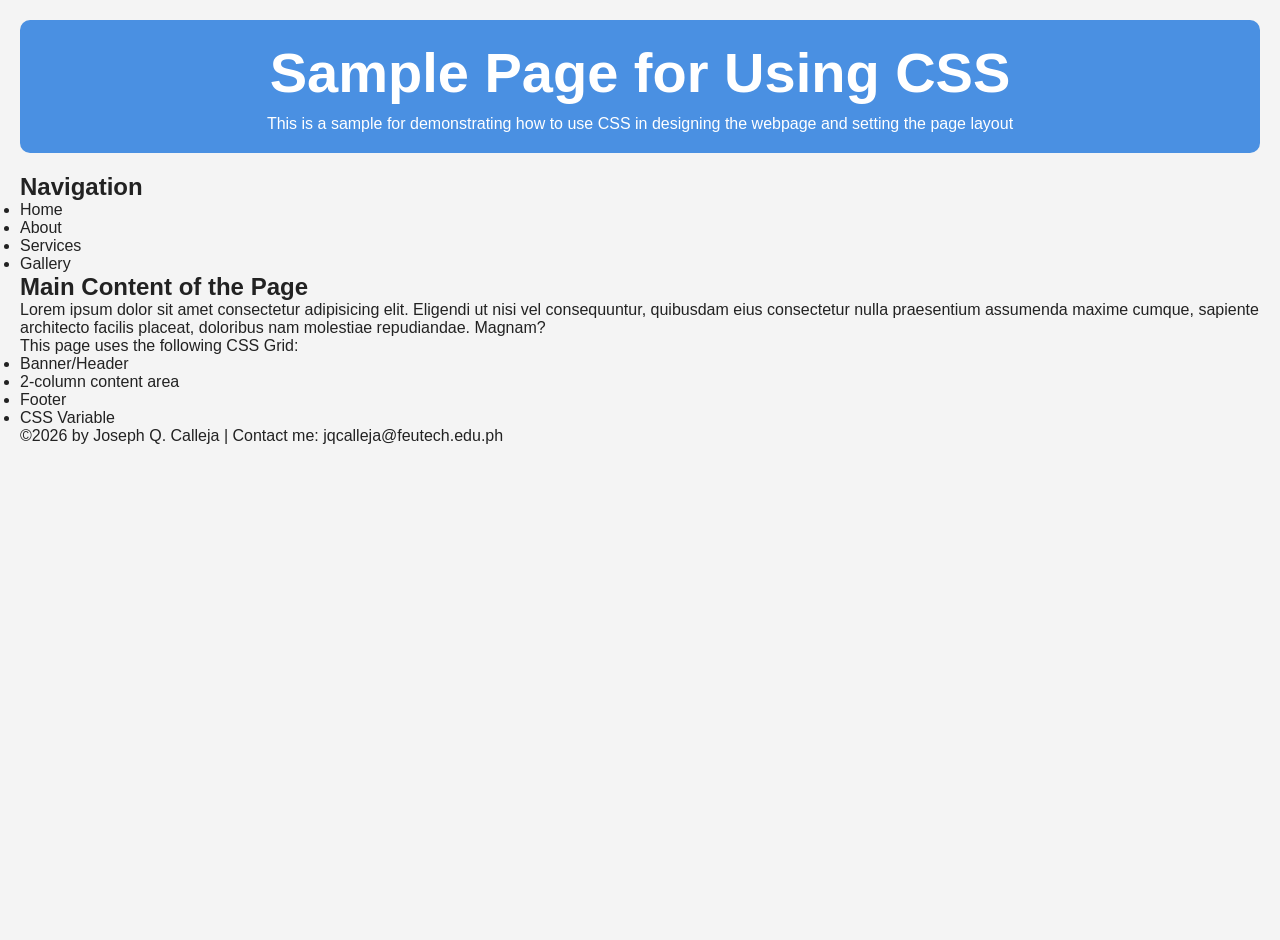
==== tc03/module3/index.html @ 31df88d5 "05/12/2026: Module 3 discussion of IT0043-TC03 and Module 4 discussion of TW22 and TC27" ====
<!DOCTYPE html>
<html lang="en">
<head>
    <meta charset="UTF-8">
    <meta name="viewport" content="width=device-width, initial-scale=1.0">
    <title>Module 3 Sample - Using CSS</title>

    <link rel="stylesheet" href="css/colors.css">
    <link rel="stylesheet" href="css/main.css">

</head>
<body>
    <!-- div.container -->
    <div class="container">
        <!-- BANNER AREA -->
        <header class="banner">
            <h1>Sample Page for Using CSS</h1>
            <p>This is a sample for demonstrating how to use CSS in designing the webpage and setting the page layout</p>
        </header>

        <!-- CONTENT AREA -->
        <div class="content-area">
            <!-- FOR NAVIGATION -->
            <nav class="navigation">
                <h2>Navigation</h2>
                <!-- ul>li*4 -->
                <ul>
                    <li>Home</li>
                    <li>About</li>
                    <li>Services</li>
                    <li>Gallery</li>
                </ul>
            </nav>

            <!-- FOR MAIN CONTENT -->
             <main class="main-content">
                <h2>Main Content of the Page</h2>
                
                <p>Lorem ipsum dolor sit amet consectetur adipisicing elit. Eligendi ut nisi vel consequuntur, quibusdam eius consectetur nulla praesentium assumenda maxime cumque, sapiente architecto facilis placeat, doloribus nam molestiae repudiandae. Magnam?</p>

                <p>This page uses the following CSS Grid:</p>

                <ul>
                    <li>Banner/Header</li>
                    <li>2-column content area</li>
                    <li>Footer</li>
                    <li>CSS Variable</li>
                </ul>
             </main>

            <!-- FOOTER AREA -->
            <footer class="footer">
                <p>&copy;2026 by Joseph Q. Calleja | Contact me: jqcalleja@feutech.edu.ph</p>
            </footer>
        </div>
    </div>
</body>
</html>
---- tc03/module3/css/colors.css ----
/* THESE ARE CSS VARIABLES */

:root {
    --bg-color: #f4f4f4;
    --text-color: #222;
    --primary-color: #4a90e2;
    --secondary-color: #ffffff;

    --nav-bg: #dfe9f3;
    --main-bg: #ffffff;
    --footer-bg: #333;
}
---- tc03/module3/css/main.css ----
:root {
    --spacing: 20px;
    --shadow: 0 2px 6x rgba(0, 0, 0, 0.15);

    --border-radius: 10px;

    --font-main: Arial, sans-serrif;
    --font-titles: 'Times New Roman', serif;
}

/* GLOBAL STYLE */

* {
    margin: 0;
    padding: 0;
    box-sizing: border-box;
}

body {
    background-color: var(--bg-color);
    color: var(--text-color);
    font-family: var(--font-main);
    padding: var(--spacing);
}


/* CONTENT GRID LAYOUT */
.container {
    display: grid;
    grid-template-rows:
        auto /* first row */
        1fr /* second row */
        auto; /* third row */
    gap: var(--spacing);
    min-height: 100vh;
}

/* HEADER/BANNER */
.banner {
    background-color: var(--primary-color);
    color: white;
    padding: var(--spacing);
    border-radius: var(--border-radius);
    box-shadow: var(--shadow);

    display: flex;
    flex-direction: column;
    gap: 10px;
    align-items: center;
}

.banner h1 {
    font-size: 3.5rem;
}
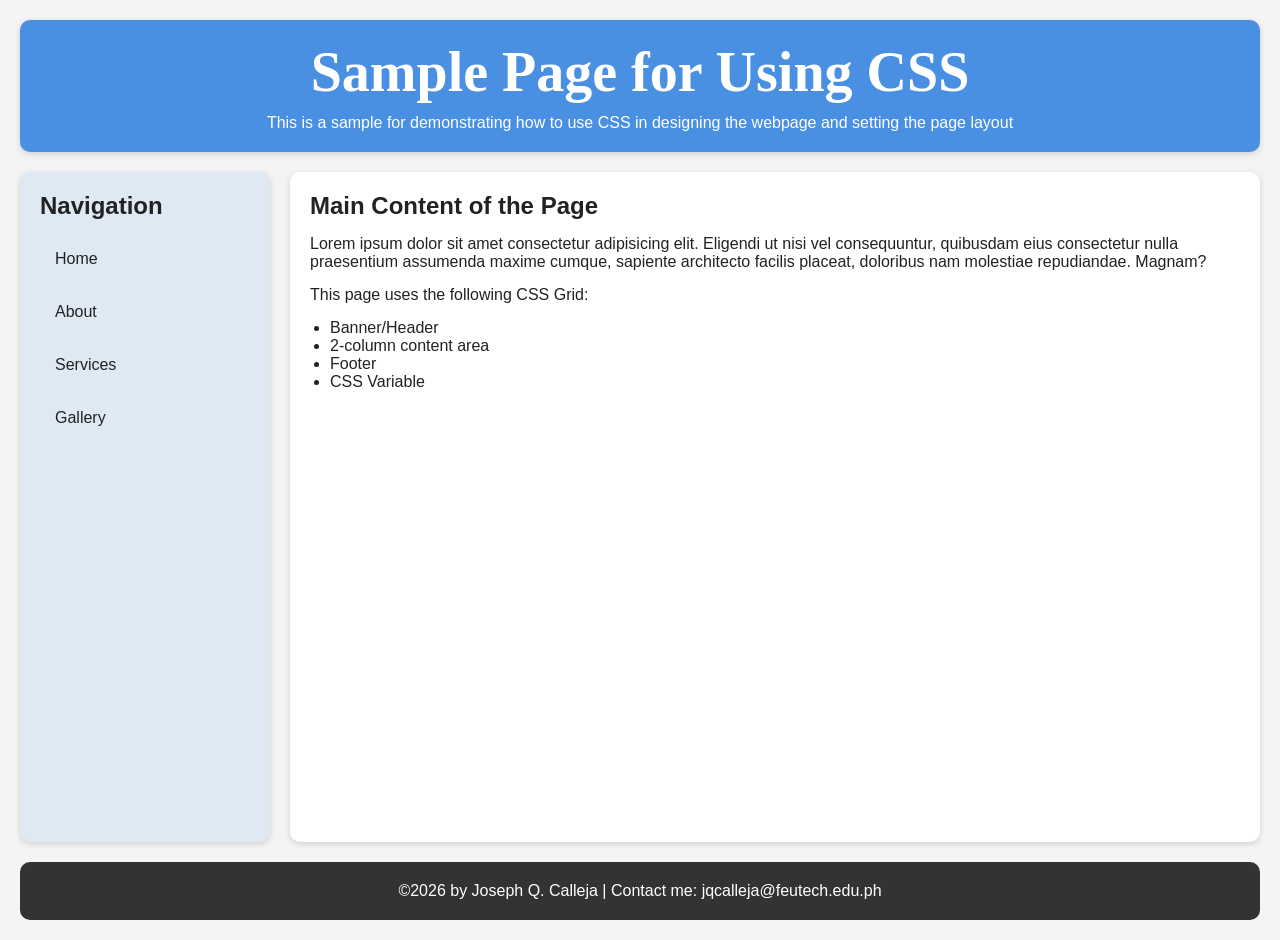
==== commit 6fd03b07: "Completed the sample for TC03" ====
--- a/tc03/module3/index.html
+++ b/tc03/module3/index.html
@@ -25,10 +25,10 @@
                 <h2>Navigation</h2>
                 <!-- ul>li*4 -->
                 <ul>
-                    <li>Home</li>
-                    <li>About</li>
-                    <li>Services</li>
-                    <li>Gallery</li>
+                    <a href="#"><li>Home</li></a>
+                    <a href="#"><li>About</li></a>
+                    <a href="#"><li>Services</li></a>
+                    <a href="#"><li>Gallery</li></a>
                 </ul>
             </nav>
 
@@ -47,12 +47,12 @@
                     <li>CSS Variable</li>
                 </ul>
              </main>
+        </div>
 
-            <!-- FOOTER AREA -->
-            <footer class="footer">
-                <p>&copy;2026 by Joseph Q. Calleja | Contact me: jqcalleja@feutech.edu.ph</p>
-            </footer>
-        </div>
+        <!-- FOOTER AREA -->
+        <footer class="footer">
+            <p>&copy;2026 by Joseph Q. Calleja | Contact me: jqcalleja@feutech.edu.ph</p>
+        </footer>
     </div>
 </body>
 </html>
--- a/tc03/module3/css/colors.css
+++ b/tc03/module3/css/colors.css
@@ -9,4 +9,5 @@
     --nav-bg: #dfe9f3;
     --main-bg: #ffffff;
     --footer-bg: #333;
+    --footer-text: #fff;
 }
--- a/tc03/module3/css/main.css
+++ b/tc03/module3/css/main.css
@@ -1,6 +1,8 @@
 :root {
     --spacing: 20px;
-    --shadow: 0 2px 6x rgba(0, 0, 0, 0.15);
+    --nav-spacing: 5px;
+    --nav-padding: 15px;
+    --shadow: 0 2px 6px rgba(0, 0, 0, 0.15);
 
     --border-radius: 10px;
 
@@ -28,9 +30,12 @@
 .container {
     display: grid;
     grid-template-rows:
-        auto /* first row */
-        1fr /* second row */
-        auto; /* third row */
+        auto
+        /* first row */
+        1fr
+        /* second row */
+        auto;
+    /* third row */
     gap: var(--spacing);
     min-height: 100vh;
 }
@@ -51,4 +56,73 @@
 
 .banner h1 {
     font-size: 3.5rem;
+    font-family: var(--font-titles);
+}
+
+/* CONTENT */
+.content-area {
+    display: grid;
+    grid-template-columns: 250px 1fr;
+    gap: var(--spacing);
+}
+
+/* Navigation */
+
+.navigation {
+    background-color: var(--nav-bg);
+    padding: var(--spacing);
+    border-radius: var(--border-radius);
+    box-shadow: var(--shadow);
+}
+
+.navigation ul {
+    list-style: none;
+    margin-top: 15px;
+}
+
+.navigation li {
+    margin-bottom: var(--nav-spacing);
+    padding: var(--nav-padding);
+    border-radius: var(--border-radius);
+
+    transition: transform 0.5s ease;
+}
+
+.navigation li:hover {
+    background-color: var(--primary-color);
+    font-weight: bold;
+    color: var(--secondary-color);
+
+    transform: scale(1.1);
+}
+
+.navigation a {
+    text-decoration: none;
+    color: var(--text-color);
+}
+
+/* Main Content */
+.main-content {
+    background-color: var(--main-bg);
+    padding: var(--spacing);
+    border-radius: var(--border-radius);
+    box-shadow: var(--shadow);
+}
+
+.main-content p,
+.main-content ul {
+    margin-top: 15px;
+}
+
+.main-content ul {
+    padding-left: 20px;
+}
+
+/* FOOTER */
+.footer {
+    background-color: var(--footer-bg);
+    color: var(--footer-text);
+    text-align: center;
+    padding: var(--spacing);
+    border-radius: var(--border-radius);
 }
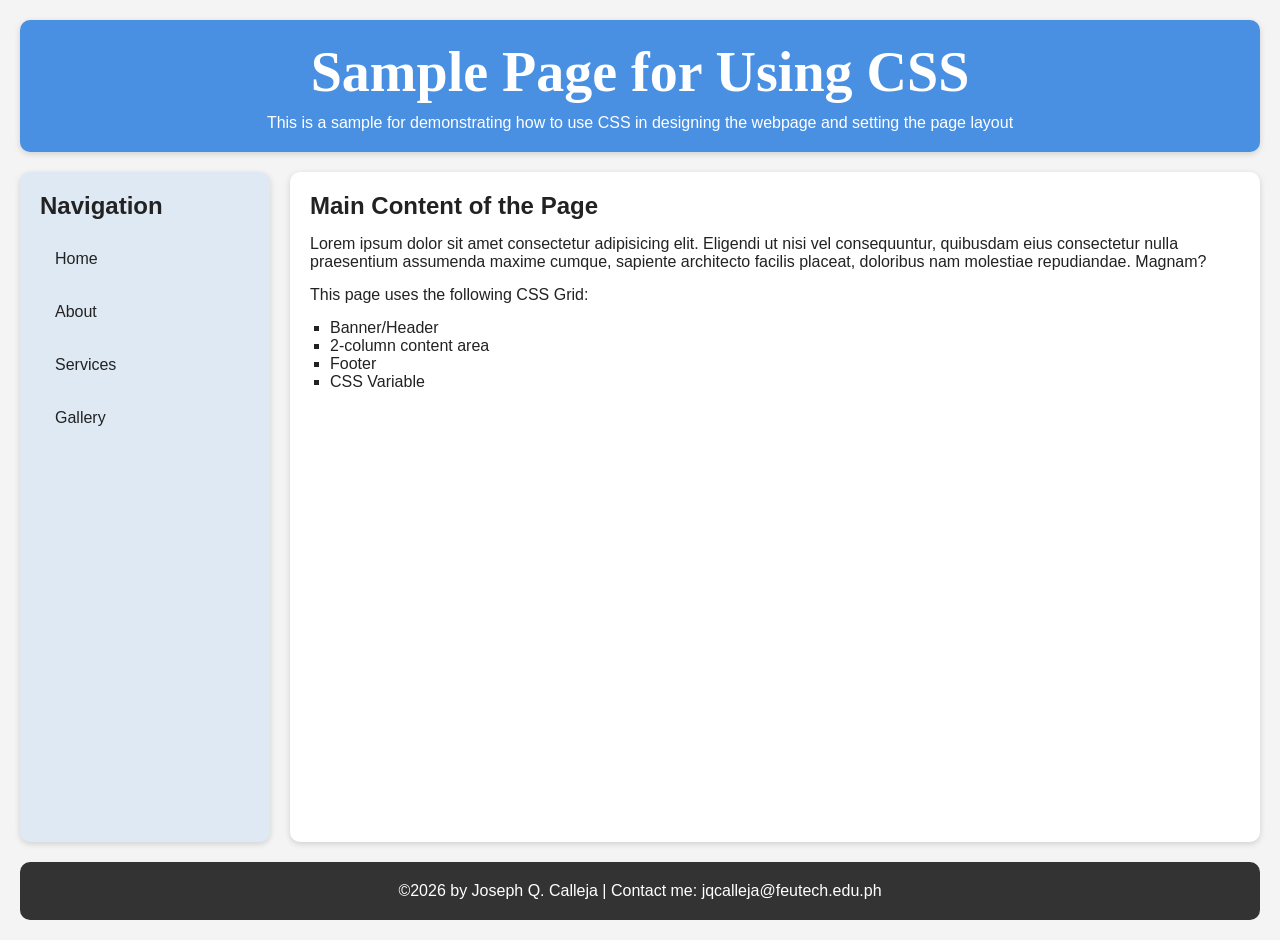
==== commit 7fd1aa68: "Made changes to module 3 sample of TC03" ====
--- a/tc03/module3/index.html
+++ b/tc03/module3/index.html
@@ -1,5 +1,6 @@
 <!DOCTYPE html>
 <html lang="en">
+
 <head>
     <meta charset="UTF-8">
     <meta name="viewport" content="width=device-width, initial-scale=1.0">
@@ -9,13 +10,15 @@
     <link rel="stylesheet" href="css/main.css">
 
 </head>
+
 <body>
     <!-- div.container -->
     <div class="container">
         <!-- BANNER AREA -->
         <header class="banner">
             <h1>Sample Page for Using CSS</h1>
-            <p>This is a sample for demonstrating how to use CSS in designing the webpage and setting the page layout</p>
+            <p>This is a sample for demonstrating how to use CSS in designing the webpage and setting the page layout
+            </p>
         </header>
 
         <!-- CONTENT AREA -->
@@ -25,18 +28,28 @@
                 <h2>Navigation</h2>
                 <!-- ul>li*4 -->
                 <ul>
-                    <a href="#"><li>Home</li></a>
-                    <a href="#"><li>About</li></a>
-                    <a href="#"><li>Services</li></a>
-                    <a href="#"><li>Gallery</li></a>
+                    <a href="#">
+                        <li>Home</li>
+                    </a>
+                    <a href="#">
+                        <li>About</li>
+                    </a>
+                    <a href="#">
+                        <li>Services</li>
+                    </a>
+                    <a href="#">
+                        <li>Gallery</li>
+                    </a>
                 </ul>
             </nav>
 
             <!-- FOR MAIN CONTENT -->
-             <main class="main-content">
+            <main class="main-content">
                 <h2>Main Content of the Page</h2>
-                
-                <p>Lorem ipsum dolor sit amet consectetur adipisicing elit. Eligendi ut nisi vel consequuntur, quibusdam eius consectetur nulla praesentium assumenda maxime cumque, sapiente architecto facilis placeat, doloribus nam molestiae repudiandae. Magnam?</p>
+
+                <p>Lorem ipsum dolor sit amet consectetur adipisicing elit. Eligendi ut nisi vel consequuntur, quibusdam
+                    eius consectetur nulla praesentium assumenda maxime cumque, sapiente architecto facilis placeat,
+                    doloribus nam molestiae repudiandae. Magnam?</p>
 
                 <p>This page uses the following CSS Grid:</p>
 
@@ -46,7 +59,7 @@
                     <li>Footer</li>
                     <li>CSS Variable</li>
                 </ul>
-             </main>
+            </main>
         </div>
 
         <!-- FOOTER AREA -->
@@ -55,4 +68,5 @@
         </footer>
     </div>
 </body>
+
 </html>
--- a/tc03/module3/css/main.css
+++ b/tc03/module3/css/main.css
@@ -85,7 +85,7 @@
     padding: var(--nav-padding);
     border-radius: var(--border-radius);
 
-    transition: transform 0.5s ease;
+    transition: transform 0.3s ease;
 }
 
 .navigation li:hover {
@@ -116,6 +116,7 @@
 
 .main-content ul {
     padding-left: 20px;
+    list-style-type: square;
 }
 
 /* FOOTER */
